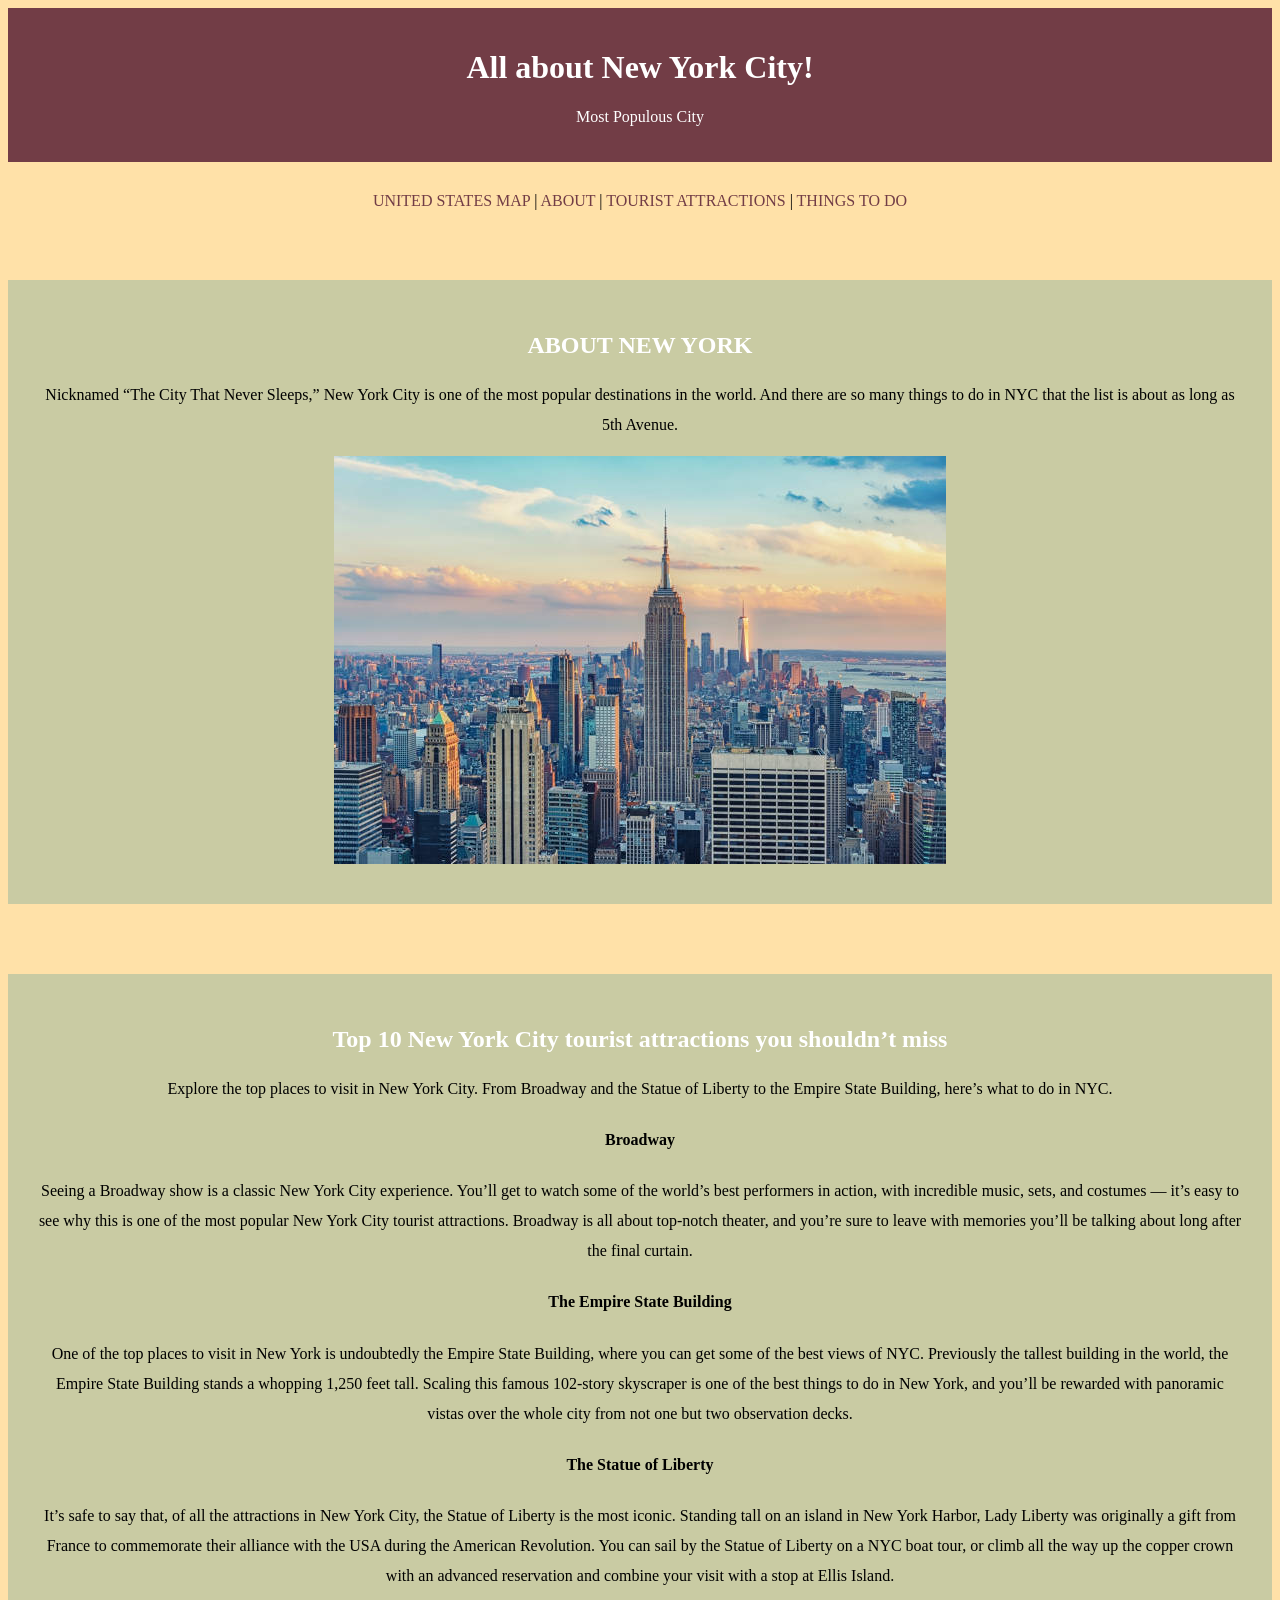
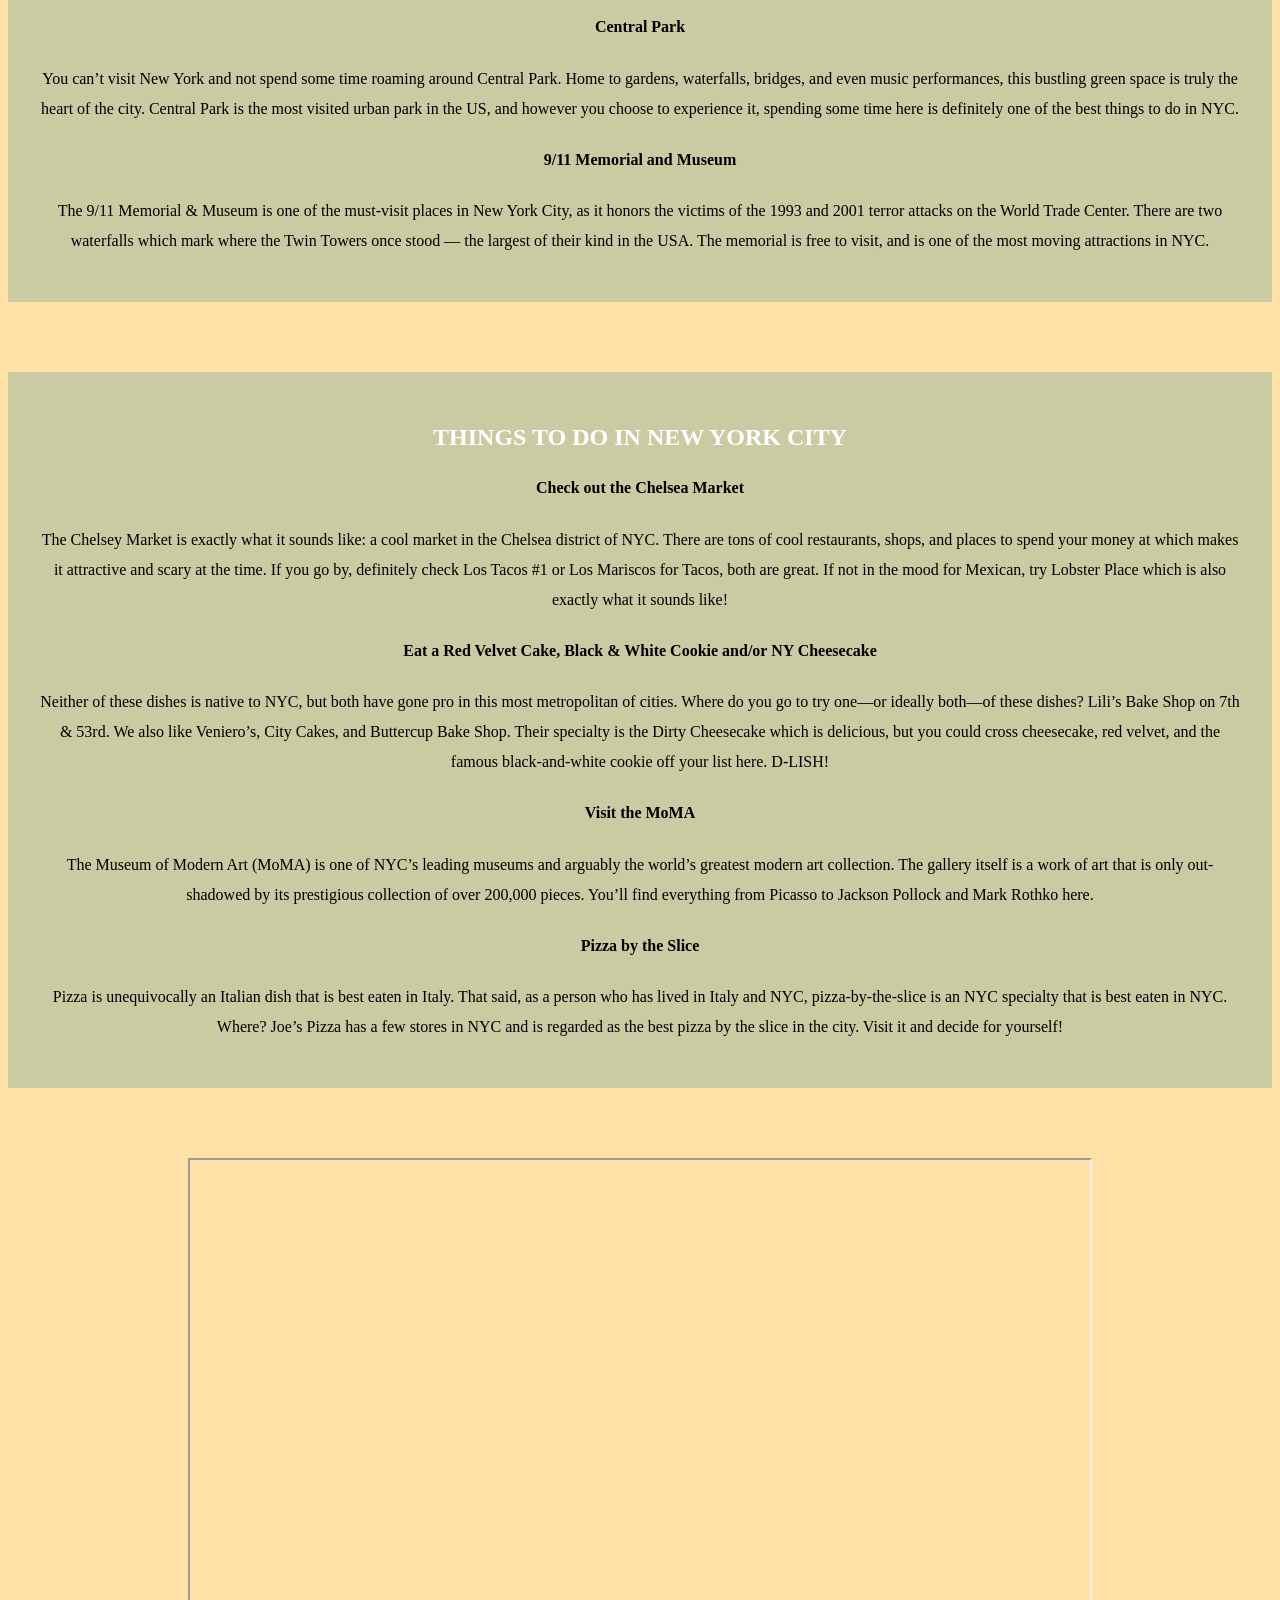
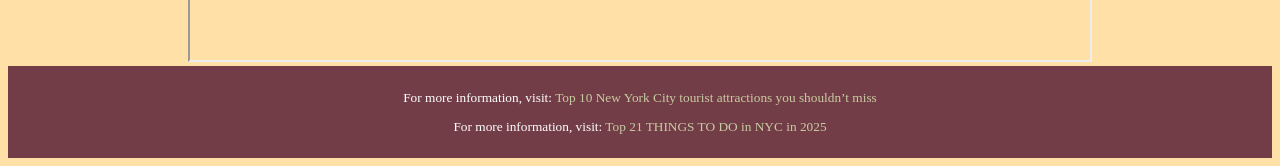
==== california.html @ 2b914165 "first commit" ====
<!DOCTYPE html>
<html lang="en">
<head>
    <meta charset="UTF-8">
    <meta name="viewport" content="width=device-width, initial-scale=1.0">
    <title>California</title>
    <style type="text/css">
        body {
            background-color: #ffe1a8;
            text-align: center;
        }
    
        body h2{
            font-family: Georgia;
            color: white;
        }

        body p, li {
            font-family: Verdana;
        }

        header {
            background-color: #723d46;
            padding: 20px;
            margin-bottom: 30px;
            color: white;
        }

        nav a {
            text-decoration:none;
            color: #723d46; 
        }

        nav a:hover {
            color: white;
            background-color: #e26d5c;
        }

        main #about {
            margin-top: 70px; 
            margin-bottom: 70px;
            line-height: 30px;
            background-color: #c9cba3; 
            padding: 30px;
        }

        main #tourist_attractions {
            margin-top: 70px; 
            margin-bottom: 70px;
            line-height: 30px;
            background-color: #c9cba3; 
            padding: 30px;
        }

        main #to_do {
            margin-top: 70px; 
            margin-bottom: 70px;
            line-height: 30px;
            background-color: #c9cba3; 
            padding: 30px;
        }

        footer {
            background-color: #723d46;
            color: white;
            font-size: 10pt;
            padding: 10px;
        }

        footer p a {
            text-decoration: none;
            color: #c9cba3;
        }
    </style>
</head>
<body>
    <header>
        <h1>All about New York City!</h1>
        <p>Most Populous City</p>
    </header>
    
    <nav>
        <a href="index.html">UNITED STATES MAP</a> |
        <a href="#about">ABOUT</a> |
        <a href="#tourist_attractions">TOURIST ATTRACTIONS</a> |
        <a href="#to_do">THINGS TO DO</a> 
    </nav>
    
    <main>
        <section id="about">
            <h2>ABOUT NEW YORK</h2>
            <p>Nicknamed “The City That Never Sleeps,” New York City is one of the most popular destinations in the world. 
                And there are so many things to do in NYC that the list is about as long as 5th Avenue.</p>
            <img src= "nyc.jpg">
        </section>

        <section id="tourist_attractions">
            <h2>Top 10 New York City tourist attractions you shouldn’t miss</h2>
            <p>Explore the top places to visit in New York City. 
                From Broadway and the Statue of Liberty to the Empire State Building, here’s what to do in NYC.</p>

            <h4>Broadway</h4>
            <p>Seeing a Broadway show is a classic New York City experience. 
                You’ll get to watch some of the world’s best performers in action, 
                with incredible music, sets, and costumes — it’s easy to see why this is one of the most popular 
                New York City tourist attractions. Broadway is all about top-notch theater, and you’re sure to leave 
                with memories you’ll be talking about long after the final curtain.</p>

            <h4>The Empire State Building</h4>
            <p>One of the top places to visit in New York is undoubtedly the Empire State Building, 
                where you can get some of the best views of NYC. Previously the tallest building in the world, 
                the Empire State Building stands a whopping 1,250 feet tall. Scaling this famous 102-story skyscraper 
                is one of the best things to do in New York, and you’ll be rewarded with panoramic vistas over the 
                whole city from not one but two observation decks.</p>

            <h4>The Statue of Liberty</h4>
            <p>It’s safe to say that, of all the attractions in New York City, the Statue of Liberty is the most iconic. 
                Standing tall on an island in New York Harbor, Lady Liberty was originally a gift from France to commemorate 
                their alliance with the USA during the American Revolution. You can sail by the Statue of Liberty on a NYC 
                boat tour, or climb all the way up the copper crown with an advanced reservation and combine your visit with a 
                stop at Ellis Island.</p>

            <h4>Central Park</h4>
            <p>You can’t visit New York and not spend some time roaming around Central Park. Home to gardens, waterfalls, 
                bridges, and even music performances, this bustling green space is truly the heart of the city. Central Park 
                is the most visited urban park in the US, and however you choose to experience it, spending some time here is 
                definitely one of the best things to do in NYC.</p>
                
            <h4>9/11 Memorial and Museum</h4>
            <p>The 9/11 Memorial & Museum is one of the must-visit places in New York City, as it honors the victims of the 
                1993 and 2001 terror attacks on the World Trade Center. There are two waterfalls which mark where the Twin 
                Towers once stood — the largest of their kind in the USA. The memorial is free to visit, and is one of the most 
                moving attractions in NYC.</p>
        </section>
            
        <section id="to_do">
            <h2>THINGS TO DO IN NEW YORK CITY</h2>

            <h4>Check out the Chelsea Market</h4>
            <p>The Chelsey Market is exactly what it sounds like: a cool market in the Chelsea district of NYC. There are tons 
                of cool restaurants, shops, and places to spend your money at which makes it attractive and scary at the time. 
                If you go by, definitely check Los Tacos #1 or Los Mariscos for Tacos, both are great. If not in the mood for 
                Mexican, try Lobster Place which is also exactly what it sounds like!</p>

            <h4>Eat a Red Velvet Cake, Black & White Cookie and/or NY Cheesecake</h4>
            <p>Neither of these dishes is native to NYC, but both have gone pro in this most metropolitan of cities. 
                Where do you go to try one—or ideally both—of these dishes? Lili’s Bake Shop on 7th & 53rd. We also like Veniero’s, 
                City Cakes, and Buttercup Bake Shop. Their specialty is the Dirty Cheesecake which is delicious, but you could cross 
                cheesecake, red velvet, and the famous black-and-white cookie off your list here. D-LISH!</p>

            <h4>Visit the MoMA</h4>
            <p>The Museum of Modern Art (MoMA) is one of NYC’s leading museums and arguably the world’s greatest modern art collection. 
                The gallery itself is a work of art that is only out-shadowed by its prestigious collection of over 200,000 pieces. 
                You’ll find everything from Picasso to Jackson Pollock and Mark Rothko here.</p>
            
            <h4>Pizza by the Slice</h4>
            <p>Pizza is unequivocally an Italian dish that is best eaten in Italy. That said, as a person who has lived in Italy 
                and NYC, pizza-by-the-slice is an NYC specialty that is best eaten in NYC. Where? Joe’s Pizza has a few stores in 
                NYC and is regarded as the best pizza by the slice in the city. Visit it and decide for yourself!</p>
        </section>

        <iframe src="https://www.youtube.com/embed/MtCMtC50gwY"; width="900" height="500" allowfullscreen></iframe>
    </main>
            
    <footer>
        <p>For more information, visit: <a href="https://l1nq.com/RJsYP" target="_blank">Top 10 New York City tourist attractions you shouldn’t miss</a></p>
        <p>For more information, visit: <a href="https://l1nq.com/Dmbm5" target="_blank">Top 21 THINGS TO DO in NYC in 2025</a></p>
    </footer>
</body>
</html>
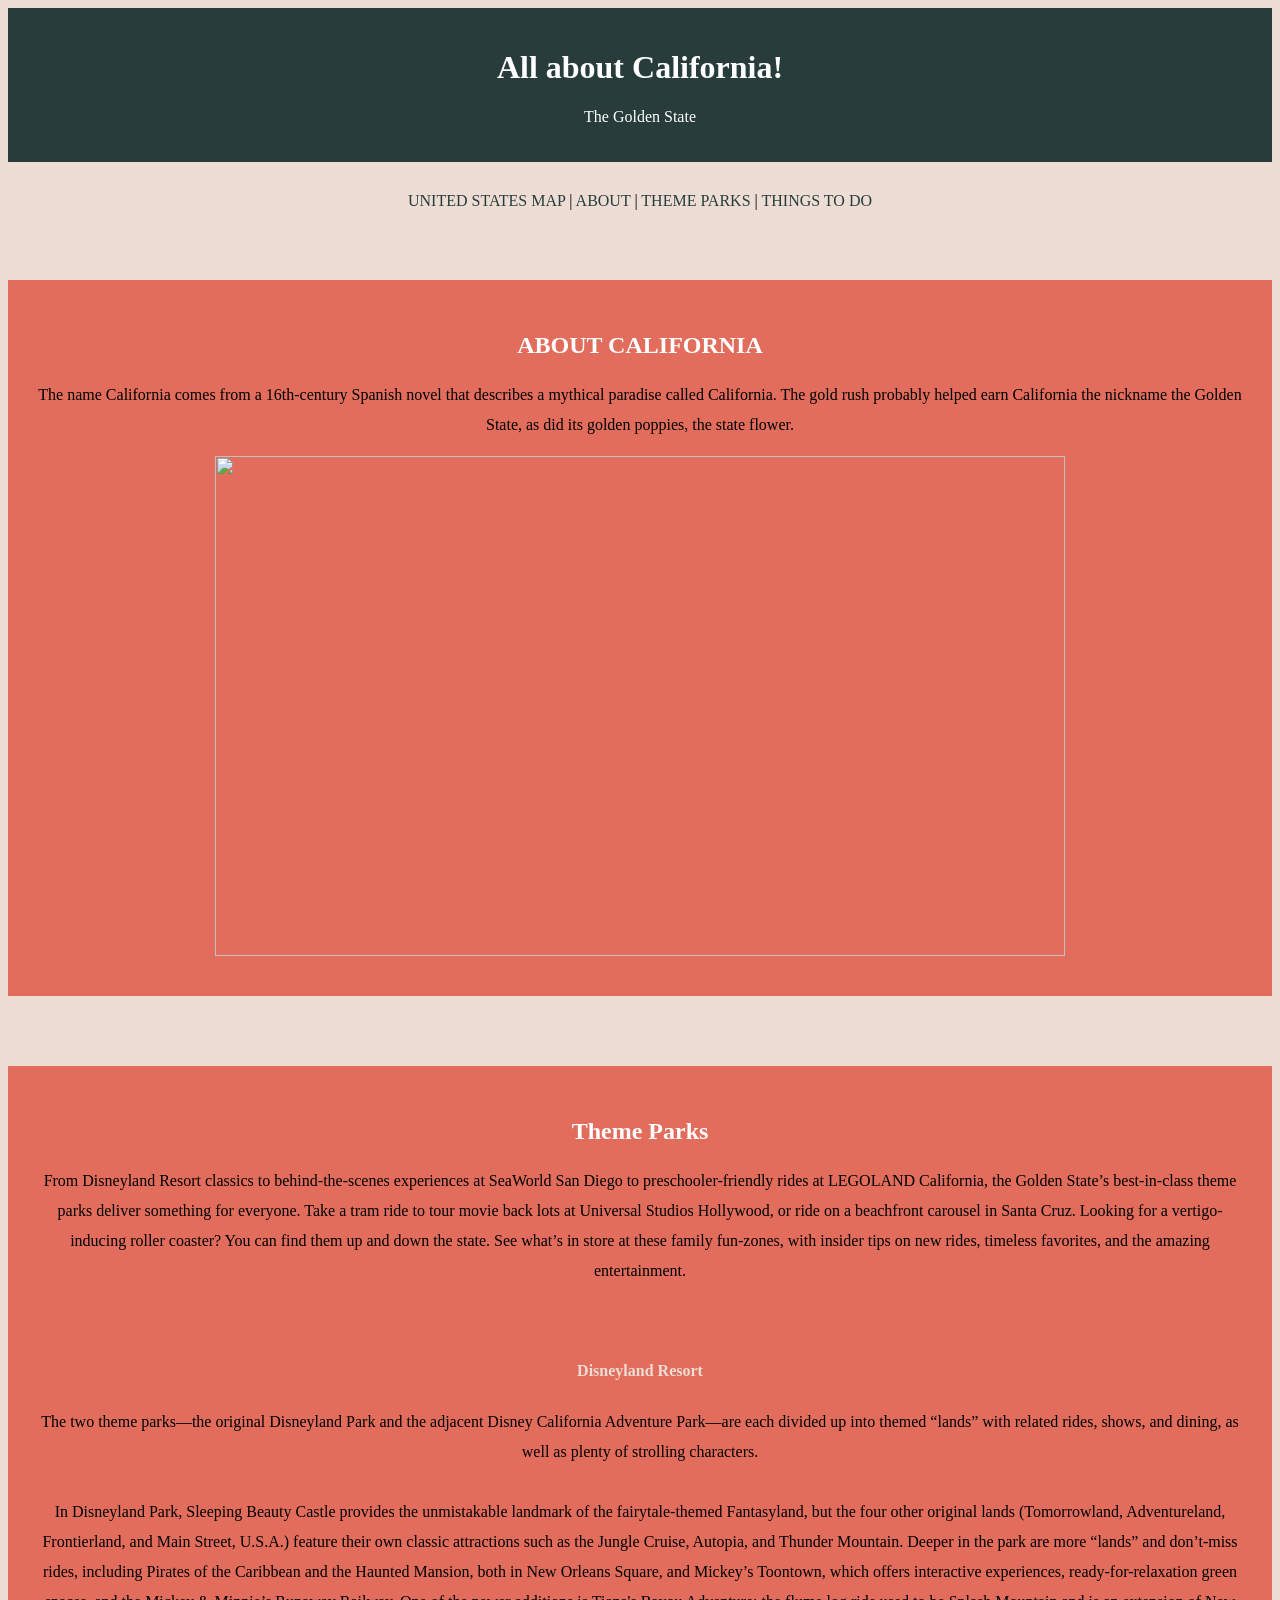
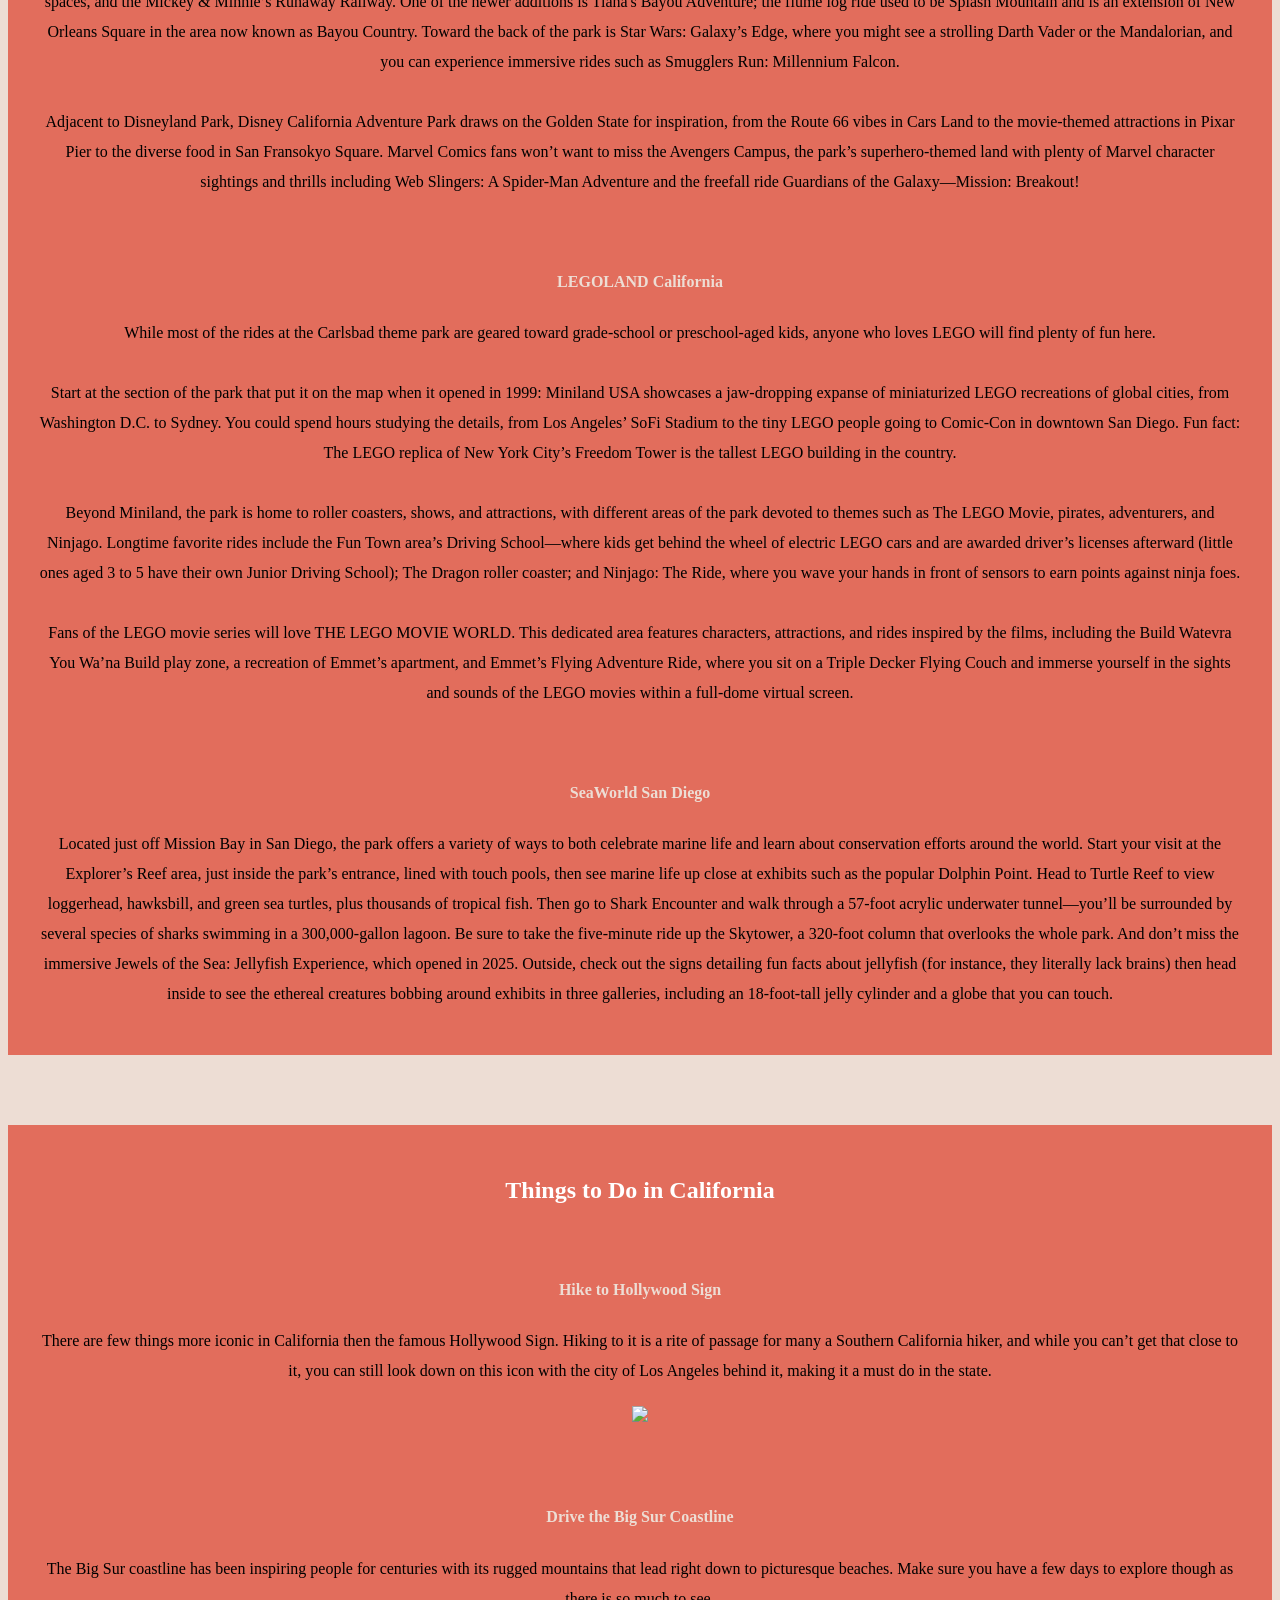
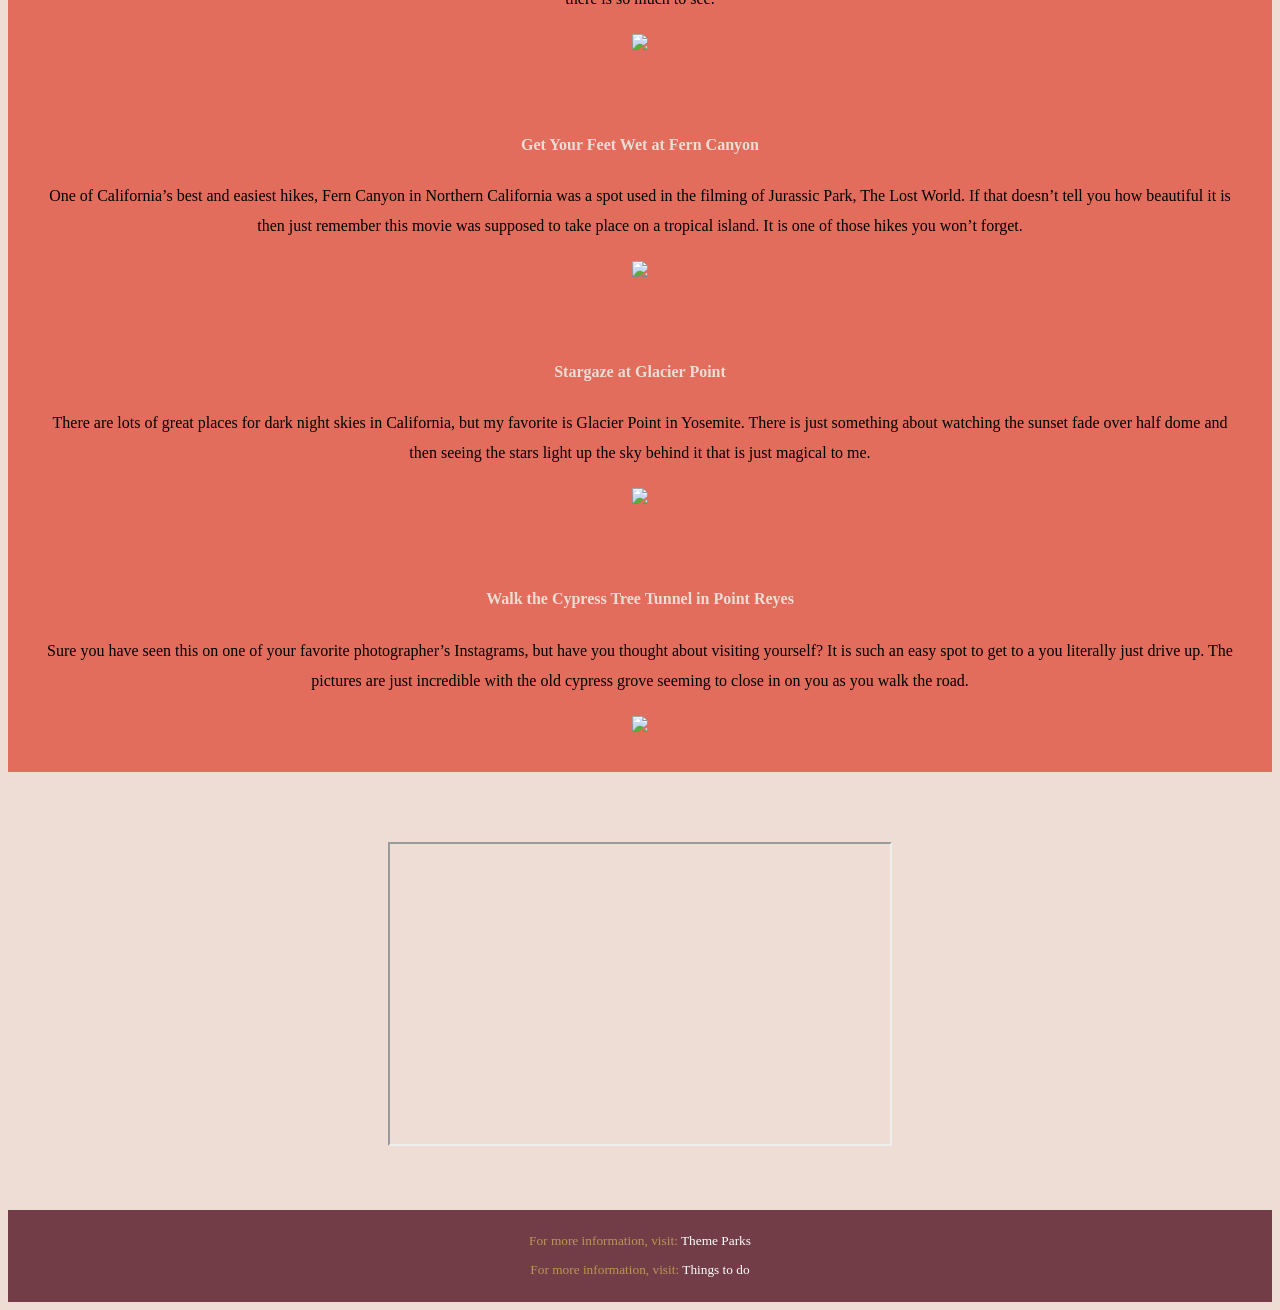
==== commit 39613bb9: "Update california.html" ====
--- a/california.html
+++ b/california.html
@@ -6,7 +6,7 @@
     <title>California</title>
     <style type="text/css">
         body {
-            background-color: #ffe1a8;
+            background-color: #edddd4;
             text-align: center;
         }
     
@@ -15,12 +15,8 @@
             color: white;
         }
 
-        body p, li {
-            font-family: Verdana;
-        }
-
         header {
-            background-color: #723d46;
+            background-color: #283d3b;
             padding: 20px;
             margin-bottom: 30px;
             color: white;
@@ -28,27 +24,38 @@
 
         nav a {
             text-decoration:none;
-            color: #723d46; 
+            color: #283d3b; 
         }
 
         nav a:hover {
             color: white;
-            background-color: #e26d5c;
+            background-color: #c44536;
+            padding: 10px;
         }
 
         main #about {
             margin-top: 70px; 
             margin-bottom: 70px;
             line-height: 30px;
-            background-color: #c9cba3; 
+            background-color: #e26d5c; 
             padding: 30px;
         }
 
-        main #tourist_attractions {
+        main #about img {
+            width: 850px;
+            height: 500px;
+        }
+
+        main h4 {
+            margin-top: 70px;
+            color: #edddd4;
+        }
+
+        main #parks {
             margin-top: 70px; 
             margin-bottom: 70px;
             line-height: 30px;
-            background-color: #c9cba3; 
+            background-color: #e26d5c; 
             padding: 30px;
         }
 
@@ -56,115 +63,156 @@
             margin-top: 70px; 
             margin-bottom: 70px;
             line-height: 30px;
-            background-color: #c9cba3; 
+            background-color: #e26d5c; 
             padding: 30px;
+        }
+
+        main iframe {
+            margin-bottom: 60px;
         }
 
         footer {
             background-color: #723d46;
-            color: white;
+            color: #bb9457;
             font-size: 10pt;
             padding: 10px;
         }
 
         footer p a {
             text-decoration: none;
-            color: #c9cba3;
+            color: white;
         }
     </style>
 </head>
 <body>
     <header>
-        <h1>All about New York City!</h1>
-        <p>Most Populous City</p>
+        <h1>All about California!</h1>
+        <p>The Golden State</p>
     </header>
     
     <nav>
         <a href="index.html">UNITED STATES MAP</a> |
         <a href="#about">ABOUT</a> |
-        <a href="#tourist_attractions">TOURIST ATTRACTIONS</a> |
+        <a href="#parks">THEME PARKS</a> |
         <a href="#to_do">THINGS TO DO</a> 
     </nav>
     
     <main>
         <section id="about">
-            <h2>ABOUT NEW YORK</h2>
-            <p>Nicknamed “The City That Never Sleeps,” New York City is one of the most popular destinations in the world. 
-                And there are so many things to do in NYC that the list is about as long as 5th Avenue.</p>
-            <img src= "nyc.jpg">
+            <h2>ABOUT CALIFORNIA</h2>
+            <p>The name California comes from a 16th-century Spanish novel that describes a mythical paradise called California.
+                The gold rush probably helped earn California the nickname the Golden State, as did its golden poppies, the state flower.</p>
+            <img src= "california.jpg">
         </section>
 
-        <section id="tourist_attractions">
-            <h2>Top 10 New York City tourist attractions you shouldn’t miss</h2>
-            <p>Explore the top places to visit in New York City. 
-                From Broadway and the Statue of Liberty to the Empire State Building, here’s what to do in NYC.</p>
-
-            <h4>Broadway</h4>
-            <p>Seeing a Broadway show is a classic New York City experience. 
-                You’ll get to watch some of the world’s best performers in action, 
-                with incredible music, sets, and costumes — it’s easy to see why this is one of the most popular 
-                New York City tourist attractions. Broadway is all about top-notch theater, and you’re sure to leave 
-                with memories you’ll be talking about long after the final curtain.</p>
-
-            <h4>The Empire State Building</h4>
-            <p>One of the top places to visit in New York is undoubtedly the Empire State Building, 
-                where you can get some of the best views of NYC. Previously the tallest building in the world, 
-                the Empire State Building stands a whopping 1,250 feet tall. Scaling this famous 102-story skyscraper 
-                is one of the best things to do in New York, and you’ll be rewarded with panoramic vistas over the 
-                whole city from not one but two observation decks.</p>
-
-            <h4>The Statue of Liberty</h4>
-            <p>It’s safe to say that, of all the attractions in New York City, the Statue of Liberty is the most iconic. 
-                Standing tall on an island in New York Harbor, Lady Liberty was originally a gift from France to commemorate 
-                their alliance with the USA during the American Revolution. You can sail by the Statue of Liberty on a NYC 
-                boat tour, or climb all the way up the copper crown with an advanced reservation and combine your visit with a 
-                stop at Ellis Island.</p>
-
-            <h4>Central Park</h4>
-            <p>You can’t visit New York and not spend some time roaming around Central Park. Home to gardens, waterfalls, 
-                bridges, and even music performances, this bustling green space is truly the heart of the city. Central Park 
-                is the most visited urban park in the US, and however you choose to experience it, spending some time here is 
-                definitely one of the best things to do in NYC.</p>
+        <section id="parks">
+            <h2>Theme Parks</h2>
+            <p>From Disneyland Resort classics to behind-the-scenes experiences at SeaWorld San Diego to preschooler-friendly 
+                rides at LEGOLAND California, the Golden State’s best-in-class theme parks deliver something for everyone. 
+                Take a tram ride to tour movie back lots at Universal Studios Hollywood, or ride on a beachfront carousel in 
+                Santa Cruz. Looking for a vertigo-inducing roller coaster? You can find them up and down the state. See what’s 
+                in store at these family fun-zones, with insider tips on new rides, timeless favorites, and the amazing entertainment.</p>
+
+            <h4>Disneyland Resort</h4>
+            <p>The two theme parks—the original Disneyland Park and the adjacent Disney California Adventure Park—are each 
+                divided up into themed “lands” with related rides, shows, and dining, as well as plenty of strolling characters. 
+                <br>
+                <br>
+                In Disneyland Park, Sleeping Beauty Castle provides the unmistakable landmark of the fairytale-themed Fantasyland, 
+                but the four other original lands (Tomorrowland, Adventureland, Frontierland, and Main Street, U.S.A.) feature their 
+                own classic attractions such as the Jungle Cruise, Autopia, and Thunder Mountain. Deeper in the park are more “lands” 
+                and don’t-miss rides, including Pirates of the Caribbean and the Haunted Mansion, both in New Orleans Square, and 
+                Mickey’s Toontown, which offers interactive experiences, ready-for-relaxation green spaces, and the Mickey & Minnie’s 
+                Runaway Railway. One of the newer additions is Tiana's Bayou Adventure; the flume log ride used to be Splash Mountain 
+                and is an extension of New Orleans Square in the area now known as Bayou Country. Toward the back of the park is Star 
+                Wars: Galaxy’s Edge, where you might see a strolling Darth Vader or the Mandalorian, and you can experience immersive 
+                rides such as Smugglers Run: Millennium Falcon.
+                <br>
+                <br>
+                Adjacent to Disneyland Park, Disney California Adventure Park draws on the Golden State for inspiration, from the 
+                Route 66 vibes in Cars Land to the movie-themed attractions in Pixar Pier to the diverse food in San Fransokyo Square. 
+                Marvel Comics fans won’t want to miss the Avengers Campus, the park’s superhero-themed land with plenty of Marvel 
+                character sightings and thrills including Web Slingers: A Spider-Man Adventure and the freefall ride Guardians of the 
+                Galaxy—Mission: Breakout!</p>
+
+            <h4>LEGOLAND California</h4>
+            <p>While most of the rides at the Carlsbad theme park are geared toward grade-school or preschool-aged kids, 
+                anyone who loves LEGO will find plenty of fun here. 
+                <br>
+                <br>
+                Start at the section of the park that put it on the map when it opened in 1999: Miniland USA showcases a 
+                jaw-dropping expanse of miniaturized LEGO recreations of global cities, from Washington D.C. to Sydney. 
+                You could spend hours studying the details, from Los Angeles’ SoFi Stadium to the tiny LEGO people going 
+                to Comic-Con in downtown San Diego. Fun fact: The LEGO replica of New York City’s Freedom Tower is the 
+                tallest LEGO building in the country.
+                <br>
+                <br>
+                Beyond Miniland, the park is home to roller coasters, shows, and attractions, with different areas of the 
+                park devoted to themes such as The LEGO Movie, pirates, adventurers, and Ninjago. Longtime favorite rides 
+                include the Fun Town area’s Driving School—where kids get behind the wheel of electric LEGO cars and are 
+                awarded driver’s licenses afterward (little ones aged 3 to 5 have their own Junior Driving School); The 
+                Dragon roller coaster; and Ninjago: The Ride, where you wave your hands in front of sensors to earn points 
+                against ninja foes. 
+                <br>
+                <br>
+                Fans of the LEGO movie series will love THE LEGO MOVIE WORLD. This dedicated area features characters, 
+                attractions, and rides inspired by the films, including the Build Watevra You Wa’na Build play zone, a 
+                recreation of Emmet’s apartment, and Emmet’s Flying Adventure Ride, where you sit on a Triple Decker Flying 
+                Couch and immerse yourself in the sights and sounds of the LEGO movies within a full-dome virtual screen.</p>
+
+            <h4>SeaWorld San Diego</h4>
+            <p>Located just off Mission Bay in San Diego, the park offers a variety of ways to both celebrate marine life
+                and learn about conservation efforts around the world. Start your visit at the Explorer’s Reef area, just 
+                inside the park’s entrance, lined with touch pools, then see marine life up close at exhibits such as the 
+                popular Dolphin Point. Head to Turtle Reef to view loggerhead, hawksbill, and green sea turtles, plus 
+                thousands of tropical fish. Then go to Shark Encounter and walk through a 57-foot acrylic underwater 
+                tunnel—you’ll be surrounded by several species of sharks swimming in a 300,000-gallon lagoon. Be sure to 
+                take the five-minute ride up the Skytower, a 320-foot column that overlooks the whole park. And don’t miss 
+                the immersive Jewels of the Sea: Jellyfish Experience, which opened in 2025. Outside, check out the signs 
+                detailing fun facts about jellyfish (for instance, they literally lack brains) then head inside to see the 
+                ethereal creatures bobbing around exhibits in three galleries, including an 18-foot-tall jelly cylinder and 
+                a globe that you can touch.</p>
+        </section>
+
+        <section id="to_do">
+            <h2>Things to Do in California</h2>
+
+            <h4>Hike to Hollywood Sign</h4>
+            <p>There are few things more iconic in California then the famous Hollywood Sign. Hiking to it is a rite of passage 
+                for many a Southern California hiker, and while you can’t get that close to it, you can still look down on this 
+                icon with the city of Los Angeles behind it, making it a must do in the state.</p>
+            <img src="hike.jpg">
+
+            <h4>Drive the Big Sur Coastline</h4>
+            <p>The Big Sur coastline has been inspiring people for centuries with its rugged mountains that lead right down to 
+                picturesque beaches. Make sure you have a few days to explore though as there is so much to see.</p>
+            <img src="coastline.jpg">
+
+            <h4>Get Your Feet Wet at Fern Canyon</h4>
+            <p>One of California’s best and easiest hikes, Fern Canyon in Northern California was a spot used in the filming 
+                of Jurassic Park, The Lost World. If that doesn’t tell you how beautiful it is then just remember this movie 
+                was supposed to take place on a tropical island. It is one of those hikes you won’t forget.</p>
+            <img src="canyon.jpg">
+
+            <h4>Stargaze at Glacier Point</h4>
+            <p>There are lots of great places for dark night skies in California, but my favorite is Glacier Point in Yosemite. 
+                There is just something about watching the sunset fade over half dome and then seeing the stars light up the sky 
+                behind it that is just magical to me.</p>
+            <img src="glacier.jpg">
                 
-            <h4>9/11 Memorial and Museum</h4>
-            <p>The 9/11 Memorial & Museum is one of the must-visit places in New York City, as it honors the victims of the 
-                1993 and 2001 terror attacks on the World Trade Center. There are two waterfalls which mark where the Twin 
-                Towers once stood — the largest of their kind in the USA. The memorial is free to visit, and is one of the most 
-                moving attractions in NYC.</p>
+            <h4>Walk the Cypress Tree Tunnel in Point Reyes</h4>
+            <p>Sure you have seen this on one of your favorite photographer’s Instagrams, but have you thought about visiting 
+                yourself? It is such an easy spot to get to a you literally just drive up. The pictures are just incredible with 
+                the old cypress grove seeming to close in on you as you walk the road.</p>
+            <img src="cypress.jpg"> 
         </section>
-            
-        <section id="to_do">
-            <h2>THINGS TO DO IN NEW YORK CITY</h2>
-
-            <h4>Check out the Chelsea Market</h4>
-            <p>The Chelsey Market is exactly what it sounds like: a cool market in the Chelsea district of NYC. There are tons 
-                of cool restaurants, shops, and places to spend your money at which makes it attractive and scary at the time. 
-                If you go by, definitely check Los Tacos #1 or Los Mariscos for Tacos, both are great. If not in the mood for 
-                Mexican, try Lobster Place which is also exactly what it sounds like!</p>
-
-            <h4>Eat a Red Velvet Cake, Black & White Cookie and/or NY Cheesecake</h4>
-            <p>Neither of these dishes is native to NYC, but both have gone pro in this most metropolitan of cities. 
-                Where do you go to try one—or ideally both—of these dishes? Lili’s Bake Shop on 7th & 53rd. We also like Veniero’s, 
-                City Cakes, and Buttercup Bake Shop. Their specialty is the Dirty Cheesecake which is delicious, but you could cross 
-                cheesecake, red velvet, and the famous black-and-white cookie off your list here. D-LISH!</p>
-
-            <h4>Visit the MoMA</h4>
-            <p>The Museum of Modern Art (MoMA) is one of NYC’s leading museums and arguably the world’s greatest modern art collection. 
-                The gallery itself is a work of art that is only out-shadowed by its prestigious collection of over 200,000 pieces. 
-                You’ll find everything from Picasso to Jackson Pollock and Mark Rothko here.</p>
-            
-            <h4>Pizza by the Slice</h4>
-            <p>Pizza is unequivocally an Italian dish that is best eaten in Italy. That said, as a person who has lived in Italy 
-                and NYC, pizza-by-the-slice is an NYC specialty that is best eaten in NYC. Where? Joe’s Pizza has a few stores in 
-                NYC and is regarded as the best pizza by the slice in the city. Visit it and decide for yourself!</p>
-        </section>
-
-        <iframe src="https://www.youtube.com/embed/MtCMtC50gwY"; width="900" height="500" allowfullscreen></iframe>
+
+        <iframe src="https://www.youtube.com/embed/P6c7ZDg5y0I"; width="500px" height="300" allowfullscreen></iframe>
     </main>
             
     <footer>
-        <p>For more information, visit: <a href="https://l1nq.com/RJsYP" target="_blank">Top 10 New York City tourist attractions you shouldn’t miss</a></p>
-        <p>For more information, visit: <a href="https://l1nq.com/Dmbm5" target="_blank">Top 21 THINGS TO DO in NYC in 2025</a></p>
+        <p>For more information, visit: <a href="https://www.visitcalifornia.com/things-to-do/theme-parks/" target="_blank">Theme Parks</a></p>
+        <p>For more information, visit: <a href="https://californiathroughmylens.com/california-bucket-list/" target="_blank">Things to do</a></p>
     </footer>
 </body>
-</html>+</html>
